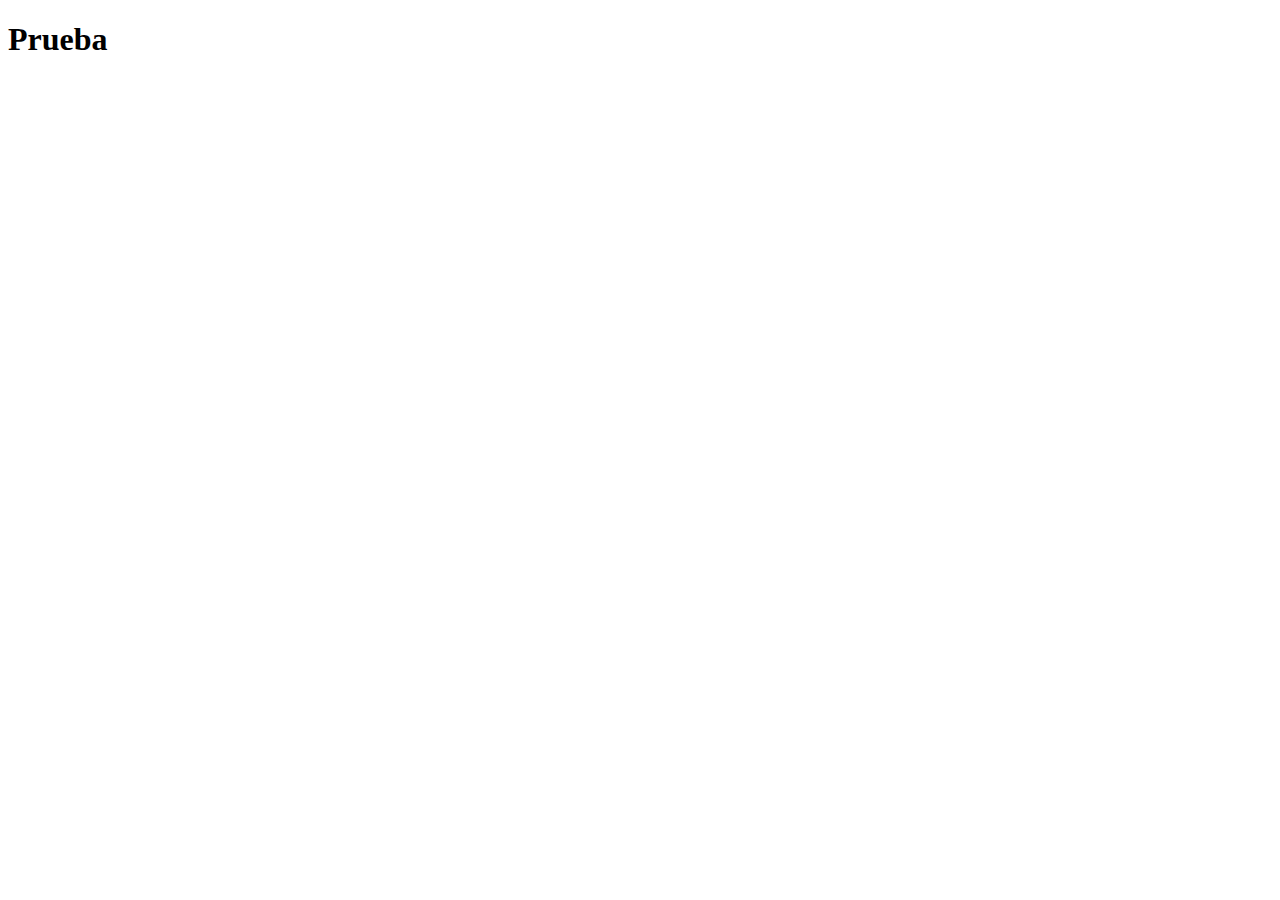
==== index.html @ 7d458fc2 "pruebaindex" ====
<!DOCTYPE html>
<html lang="en">
<head>
    <meta charset="UTF-8">
    <meta http-equiv="X-UA-Compatible" content="IE=edge">
    <meta name="viewport" content="width=device-width, initial-scale=1.0">
    <title>Pagina prueba</title>
</head>
<body>
    <h1>Prueba</h1>
</body>
</html>
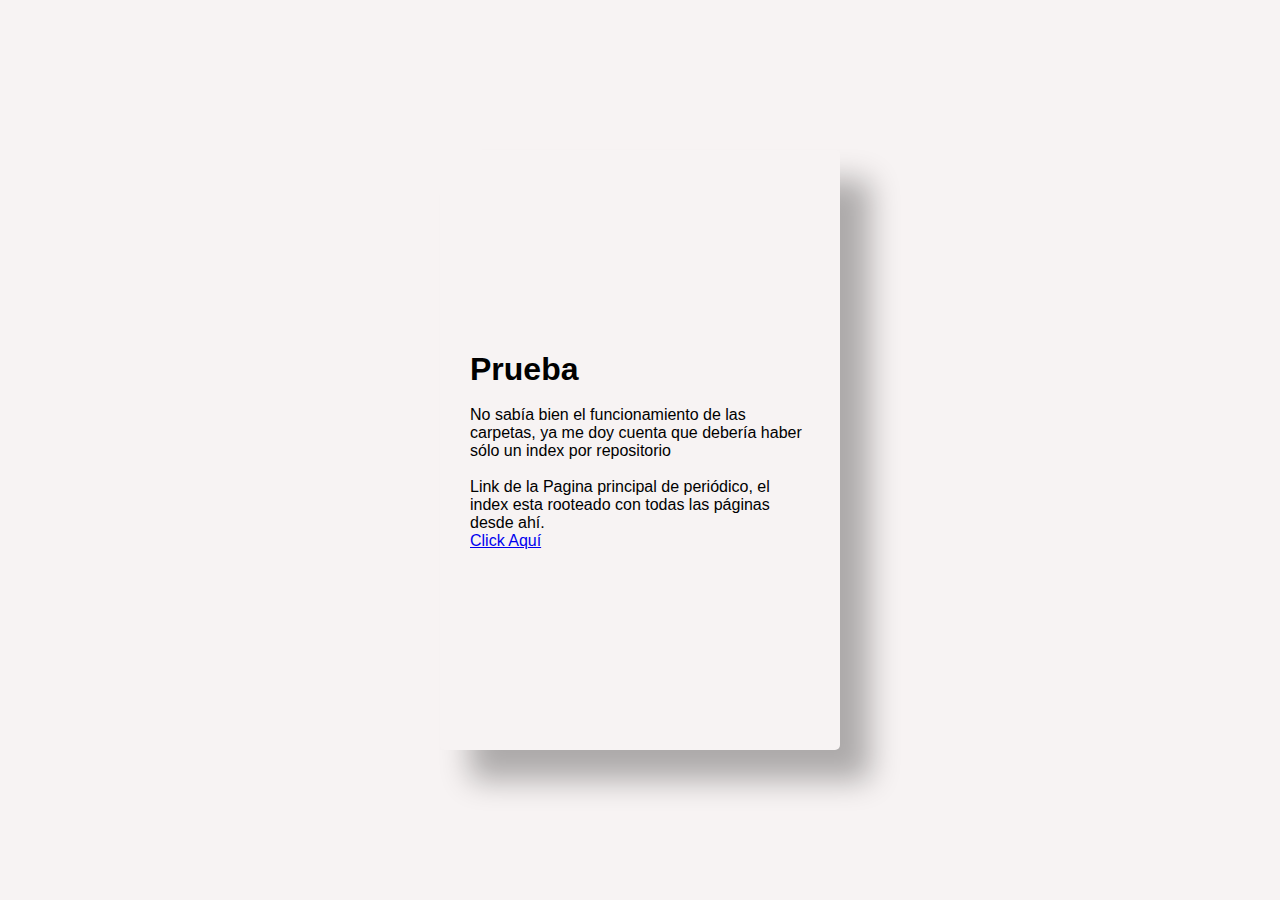
==== commit 362094fd: "landingPage" ====
--- a/index.html
+++ b/index.html
@@ -1,12 +1,23 @@
 <!DOCTYPE html>
 <html lang="en">
+
 <head>
     <meta charset="UTF-8">
     <meta http-equiv="X-UA-Compatible" content="IE=edge">
     <meta name="viewport" content="width=device-width, initial-scale=1.0">
     <title>Pagina prueba</title>
+    <link rel="stylesheet" href="./clase10_semana2_flexboxGrids/css/styleNewspaper.css">
 </head>
-<body>
-    <h1>Prueba</h1>
+
+<body class="landingPage">
+    <div>
+        <h1>Prueba</h1><br>
+        <p>No sabía bien el funcionamiento de las carpetas, ya me doy cuenta que debería haber sólo un index por
+            repositorio</p><br>
+        <p>Link de la Pagina principal de periódico, el index esta rooteado con todas las páginas desde ahí.<br>
+            <a href="./clase10_semana2_flexboxGrids/index.html">Click Aquí</a>
+        </p>
+    </div>
 </body>
+
 </html>--- a/clase10_semana2_flexboxGrids/css/styleNewspaper.css
+++ b/clase10_semana2_flexboxGrids/css/styleNewspaper.css
@@ -0,0 +1,169 @@
+* {
+    border: 0;
+    margin: 0;
+    box-sizing: border-box;
+}
+
+.landingPage {
+    display: flex;
+    flex-direction: column;
+    width: 500px;
+    height: 600px;
+    justify-content: center;
+    align-items: center;
+    background-color: #f7f3f3;
+    padding: 30px 30px;
+    width: 400px;
+    position: absolute;
+    transform: translate(-50%, -50%);
+    top: 50%;
+    left: 50%;
+    border-radius: 5px;
+    font-family: 'Gill Sans', 'Gill Sans MT', Calibri, 'Trebuchet MS', sans-serif;
+    box-shadow: 30px 30px 30px rgba(0.30, 0.30, 0.30, 0.30);
+}
+
+/*Nav Bar*/
+
+header {
+    position: sticky;
+    top: 0;
+}
+
+.navBar {
+    background: linear-gradient(rgb(95, 95, 97), rgb(5, 5, 5));
+    color: #fff;
+    box-sizing: border-box;
+    padding: 0;
+    margin: 0;
+}
+
+.containerNavbar {
+    display: flex;
+    height: 10vh;
+}
+
+.containerNavbar ul {
+    display: flex;
+    justify-content: space-evenly;
+    padding-left: 0;
+    margin-left: 0;
+    padding-top: 0.6em;
+    width: 60%;
+    align-items: center;
+    list-style-type: none;
+}
+
+.containerNavbar ul a {
+    text-decoration: none;
+    color: #ffffff;
+
+}
+
+.containerNavbar ul a:hover {
+    color: #c4c1c1;
+    /*box-shadow: 10px 5px 5px rgb(92, 76, 76);*/
+    /*box-shadow: 10px 5px 5px black;*/
+    font-size: 1.1em;
+}
+
+.containerNavbar form {
+    width: 40%;
+    display: flex;
+    padding: 0.6em;
+    justify-content: end;
+}
+
+/*Fin NavBar*/
+
+/*Zona main*/
+
+.containerPrin {
+    display: flex;
+    margin: 0;
+    border: 0;
+    background-color: #ece7e7;
+}
+
+.containerMain {
+    grid-template-columns: 1fr 1fr;
+    padding: 1em;
+    align-content: space-evenly;
+    width: 80%;
+    border: 2px solid black;
+}
+
+.containerMain h1 {
+    text-align: center;
+    padding: 1em;
+}
+
+.containerItems {
+    padding: 1em;
+    background-color: #fff;
+    box-shadow: 5px 10px 5px 5px rgb(206, 201, 201);
+    border-radius: 1em;
+}
+
+.containerItems h2 {
+    padding: 0.5em;
+    font-size: 1.3em;
+    font-weight: 600;
+}
+
+.containerVid {
+    display: grid;
+    grid-template-columns: 1fr 1fr;
+    column-gap: 1em;
+    padding-top: 2em;
+    margin-left: 2.2em;
+}
+
+aside {
+    width: 20%;
+    padding: 0.8em;
+    border: 0;
+    margin: 0;
+    border: 2px solid black;
+}
+
+aside h4 p {
+    text-align: justify;
+
+}
+
+
+/*Zona footer*/
+
+footer {
+    display: flex;
+    justify-content: baseline;
+    height: 10vh;
+    background: linear-gradient(rgb(5, 5, 5), rgb(95, 95, 97));
+    color: #fff;
+}
+
+footer p {
+    text-align: center;
+    padding-top: 0.7em;
+    font-size: 1.3em;
+}
+
+/*****Páginas del sitio web*****/
+
+/*Flexbox*/
+/*Grids*/
+
+.containerFlexbox,
+.containerGrids,
+.containerBootstrap {
+    padding: 1em;
+    margin: 1em;
+    text-align: justify;
+    display: flex;
+    flex-direction: column;
+    align-content: center;
+    justify-items: center;
+    border-radius: 0.4em;
+    box-shadow: 5px 10px 5px 5px rgb(206, 201, 201);
+}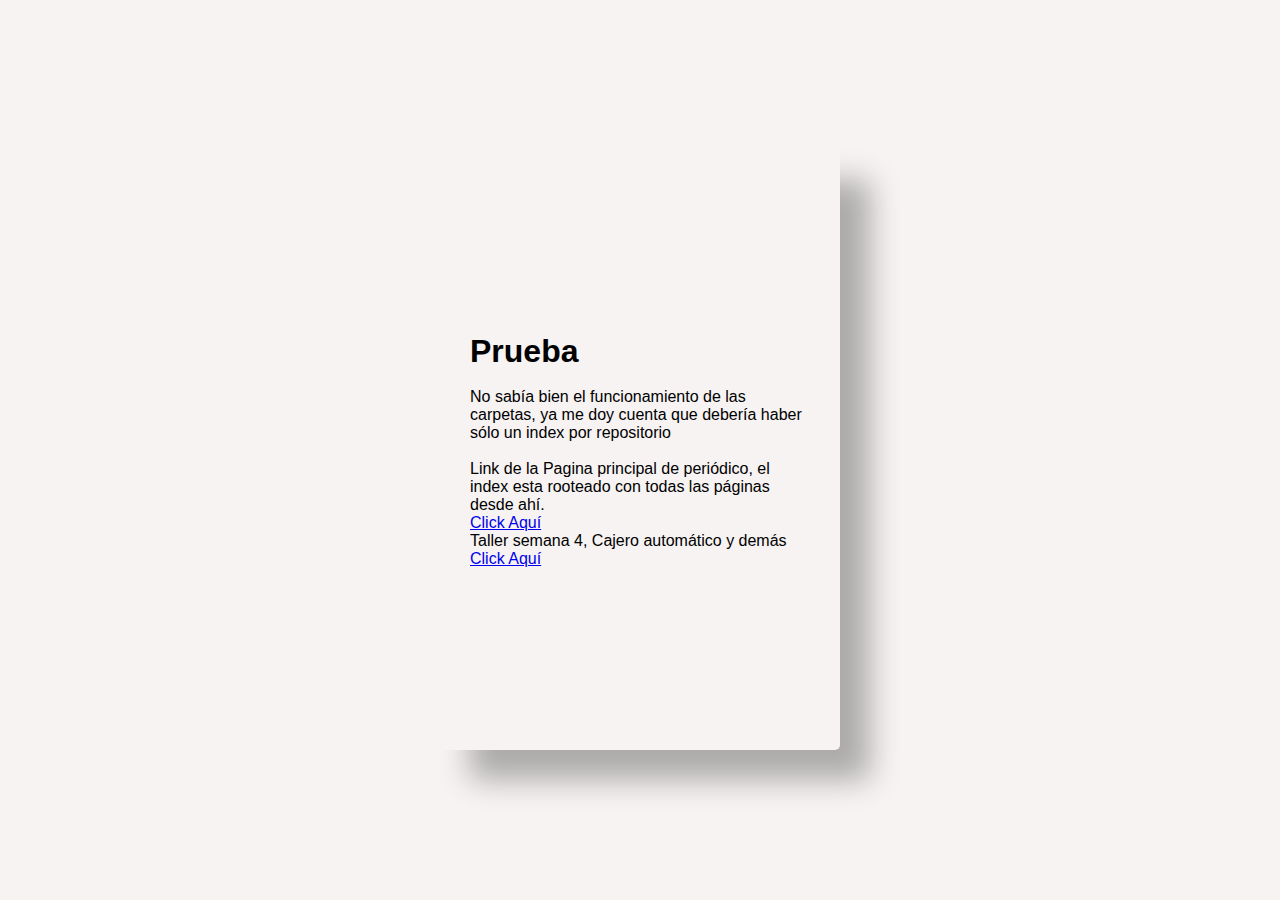
==== commit 8b8fe23a: "semana 4, ciclos" ====
--- a/index.html
+++ b/index.html
@@ -17,6 +17,9 @@
         <p>Link de la Pagina principal de periódico, el index esta rooteado con todas las páginas desde ahí.<br>
             <a href="./clase10_semana2_flexboxGrids/index.html">Click Aquí</a>
         </p>
+        <p>Taller semana 4, Cajero automático y demás<br>
+            <a href="./semana3_javascript/index.html">Click Aquí</a>
+        </p>
     </div>
 </body>
 
